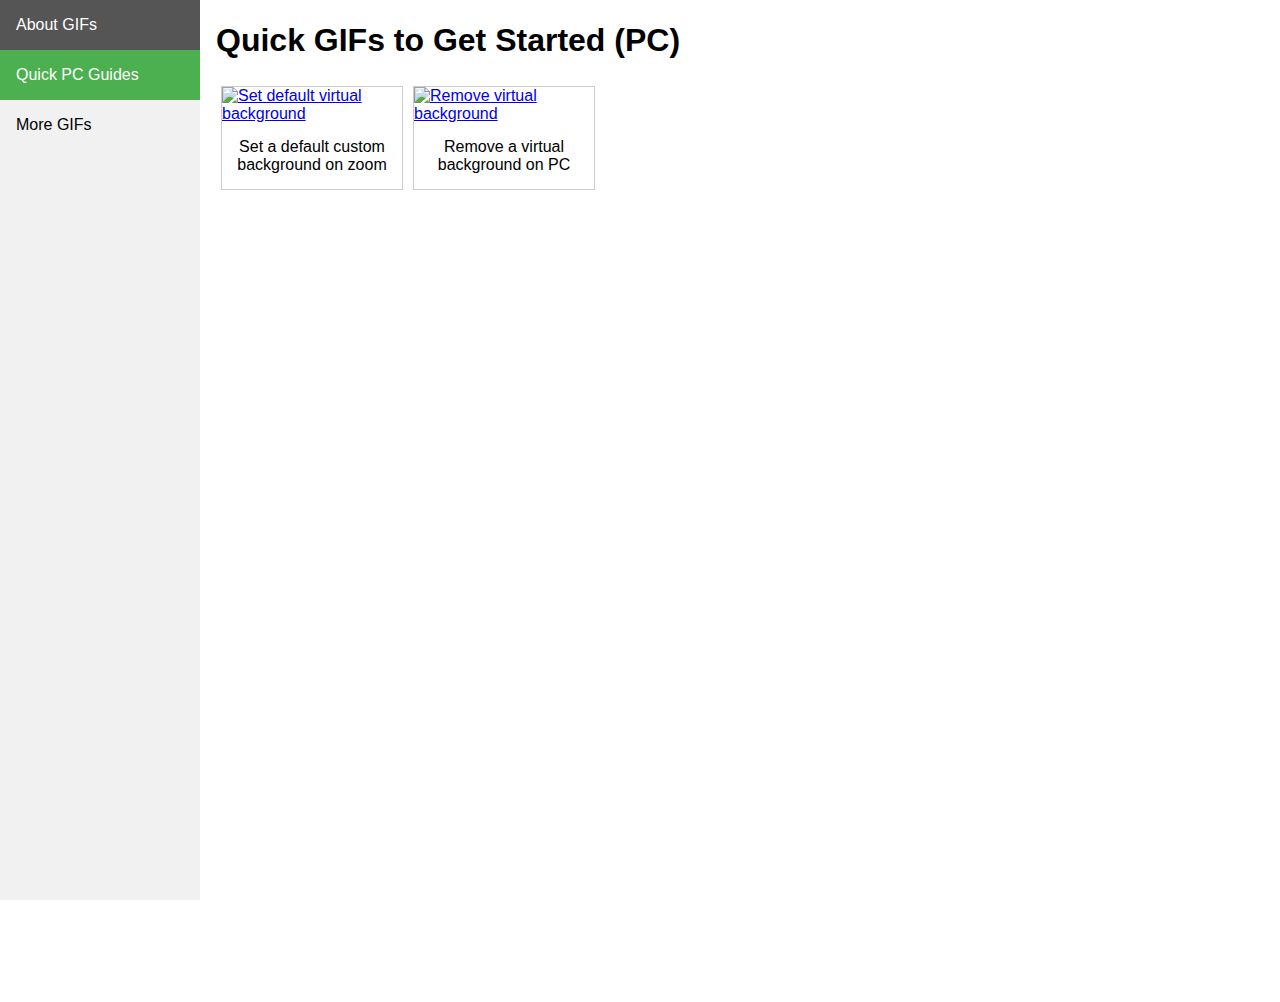
==== index.html @ 538752e0 "Add files via upload" ====
<!DOCTYPE html>
<html>
    <head>
        <title>Quick Guides</title>
        <meta name="viewport" content="width=device-width, initial-scale=1.0">
        <meta charset="utf-8">
        <link href="styles/style.css" rel="stylesheet" type="text/css">
    </head>
    <body>
        <!--Side Navigation Bar-->
        <div class="sidebar" id="mySidebar">
            <a href="about.html">About GIFs</a>
            <a class="active" href="index.html">Quick PC Guides</a>
            <a href="more.html">More GIFs</a>
        </div>

        <!--Page content begins here-->
        <div class="content">

        <h1>Quick GIFs to Get Started (PC)</h1>
        <div class="gallery">
            <a target="_blank" href="images/zoomPC/VirtualBackground1.gif">
              <img src="images/zoomPC/VirtualBackground1.gif" alt="Set default virtual background" width="640" height="360">
            </a>
            <div class="desc">Set a default custom background on zoom</div>
          </div>
          
          <div class="gallery">
            <a target="_blank" href="images/zoomPC/RemoveVirtualBackgroundPC.gif">
              <img src="images/zoomPC/RemoveVirtualBackgroundPC.gif" alt="Remove virtual background" width="640" height="360">
            </a>
            <div class="desc">Remove a virtual background on PC</div>
          </div>
          

        <!--Footer begins here-->
            <div id="footer-container">

            </div>
        </div>
    </body>
</html>
---- styles/style.css ----
body {
    margin: 0;
    font-family: "Lato", sans-serif;
  }
  
  .sidebar {
    margin: 0;
    padding: 0;
    width: 200px;
    background-color: #f1f1f1;
    position: fixed;
    height: 100%;
    overflow: auto;
  }
  
  .sidebar a {
    display: block;
    color: black;
    padding: 16px;
    text-decoration: none;
  }
   
  .sidebar a.active {
    background-color: #4CAF50;
    color: white;
  }
  
  .sidebar a:hover:not(.active) {
    background-color: #555;
    color: white;
  }
  
  div.content {
    margin-left: 200px;
    padding: 1px 16px;
    height: 1000px;
  }
  
  @media screen and (max-width: 700px) {
    .sidebar {
      width: 100%;
      height: auto;
      position: relative;
    }
    .sidebar a {float: left;}
    div.content {margin-left: 0;}
  }
  
  @media screen and (max-width: 400px) {
    .sidebar a {
      text-align: center;
      float: none;
    }
  }

  div.gallery {
    margin: 5px;
    border: 1px solid #ccc;
    float: left;
    width: 180px;
  }
  
  div.gallery:hover {
    border: 1px solid #777;
  }
  
  div.gallery img {
    width: 100%;
    height: auto;
  }
  
  div.desc {
    padding: 15px;
    text-align: center;
  }
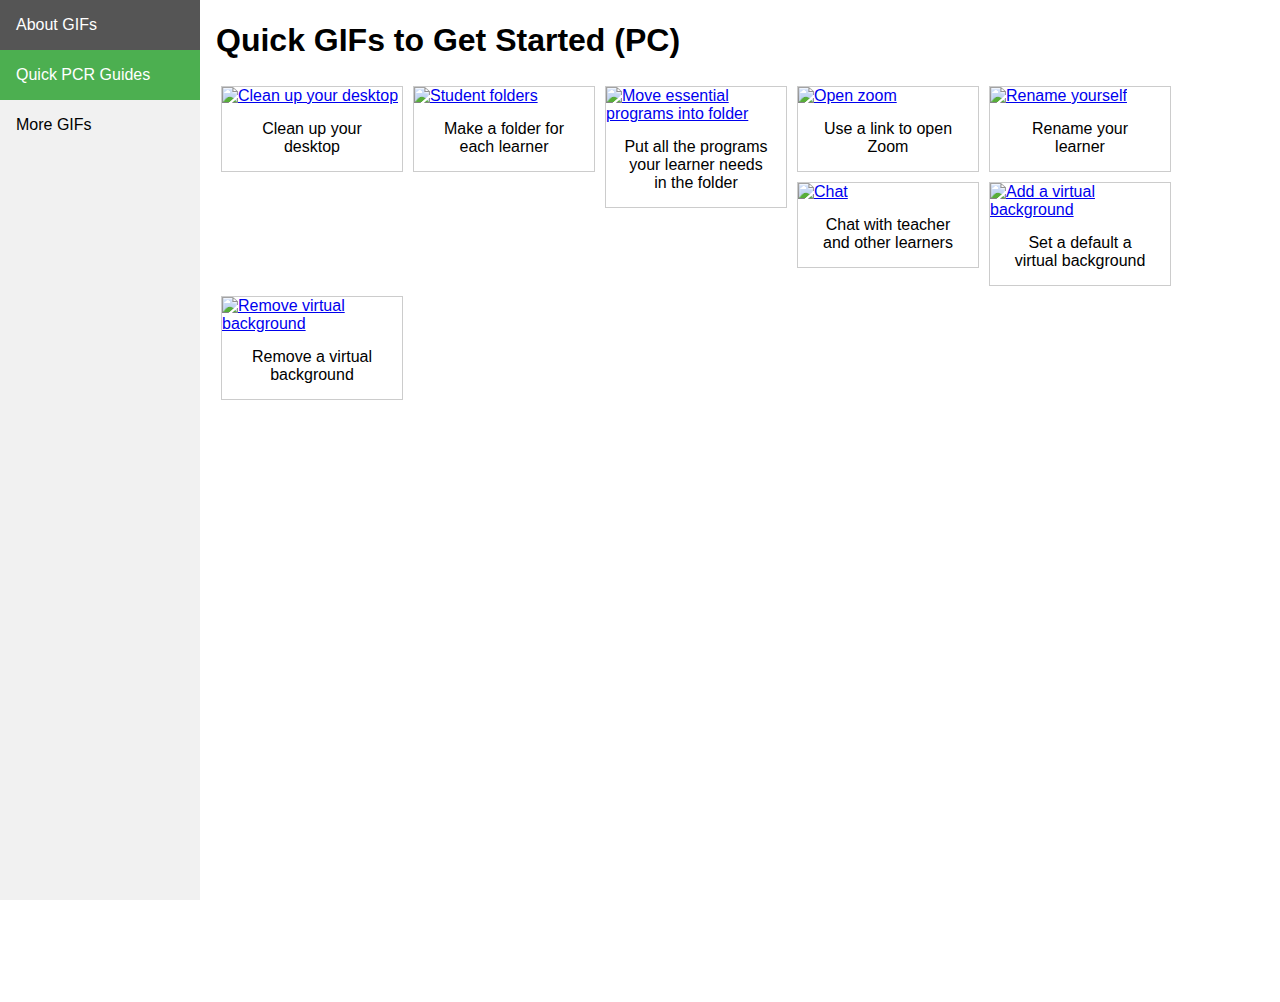
==== commit 34d174e0: "Add files via upload" ====
--- a/index.html
+++ b/index.html
@@ -10,7 +10,7 @@
         <!--Side Navigation Bar-->
         <div class="sidebar" id="mySidebar">
             <a href="about.html">About GIFs</a>
-            <a class="active" href="index.html">Quick PC Guides</a>
+            <a class="active" href="index.html">Quick PCR Guides</a>
             <a href="more.html">More GIFs</a>
         </div>
 
@@ -19,17 +19,59 @@
 
         <h1>Quick GIFs to Get Started (PC)</h1>
         <div class="gallery">
-            <a target="_blank" href="images/zoomPC/VirtualBackground1.gif">
-              <img src="images/zoomPC/VirtualBackground1.gif" alt="Set default virtual background" width="640" height="360">
+            <a target="_blank" href="images/zoomPC/cleandesktop.gif">
+              <img src="images/zoomPC/cleandesktop.gif" alt="Clean up your desktop" width="640" height="360">
             </a>
-            <div class="desc">Set a default custom background on zoom</div>
+            <div class="desc">Clean up your desktop</div>
           </div>
           
+          <div class="gallery">
+            <a target="_blank" href="images/zoomPC/Studentfolders1.gif">
+              <img src="images/zoomPC/Studentfolders1.gif" alt="Student folders" width="640" height="360">
+            </a>
+            <div class="desc">Make a folder for each learner</div>
+          </div>
+
+          <div class="gallery">
+            <a target="_blank" href="images/zoomPC/StudentFolders2.gif">
+              <img src="images/zoomPC/StudentFolders2.gif" alt="Move essential programs into folder" width="640" height="360">
+            </a>
+            <div class="desc">Put all the programs your learner needs in the folder</div>
+          </div>
+
+          <div class="gallery">
+            <a target="_blank" href="images/zoomPC/OpenFromLink.gif">
+              <img src="images/zoomPC/OpenFromLink.gif" alt="Open zoom" width="640" height="360">
+            </a>
+            <div class="desc">Use a link to open Zoom</div>
+          </div>
+
+          <div class="gallery">
+            <a target="_blank" href="images/zoomPC/Rename1.gif">
+              <img src="images/zoomPC/Rename1.gif" alt="Rename yourself" width="640" height="360">
+            </a>
+            <div class="desc">Rename your learner</div>
+          </div>
+
+          <div class="gallery">
+            <a target="_blank" href="images/zoomPC/Chat.gif">
+              <img src="images/zoomPC/Chat.gif" alt="Chat" width="640" height="360">
+            </a>
+            <div class="desc">Chat with teacher and other learners</div>
+          </div>
+
+          <div class="gallery">
+            <a target="_blank" href="images/zoomPC/VirtualBackground1.gif">
+              <img src="images/zoomPC/VirtualBackground1.gif" alt="Add a virtual background" width="640" height="360">
+            </a>
+            <div class="desc">Set a default a virtual background</div>
+          </div>
+
           <div class="gallery">
             <a target="_blank" href="images/zoomPC/RemoveVirtualBackgroundPC.gif">
               <img src="images/zoomPC/RemoveVirtualBackgroundPC.gif" alt="Remove virtual background" width="640" height="360">
             </a>
-            <div class="desc">Remove a virtual background on PC</div>
+            <div class="desc">Remove a virtual background</div>
           </div>
           
 
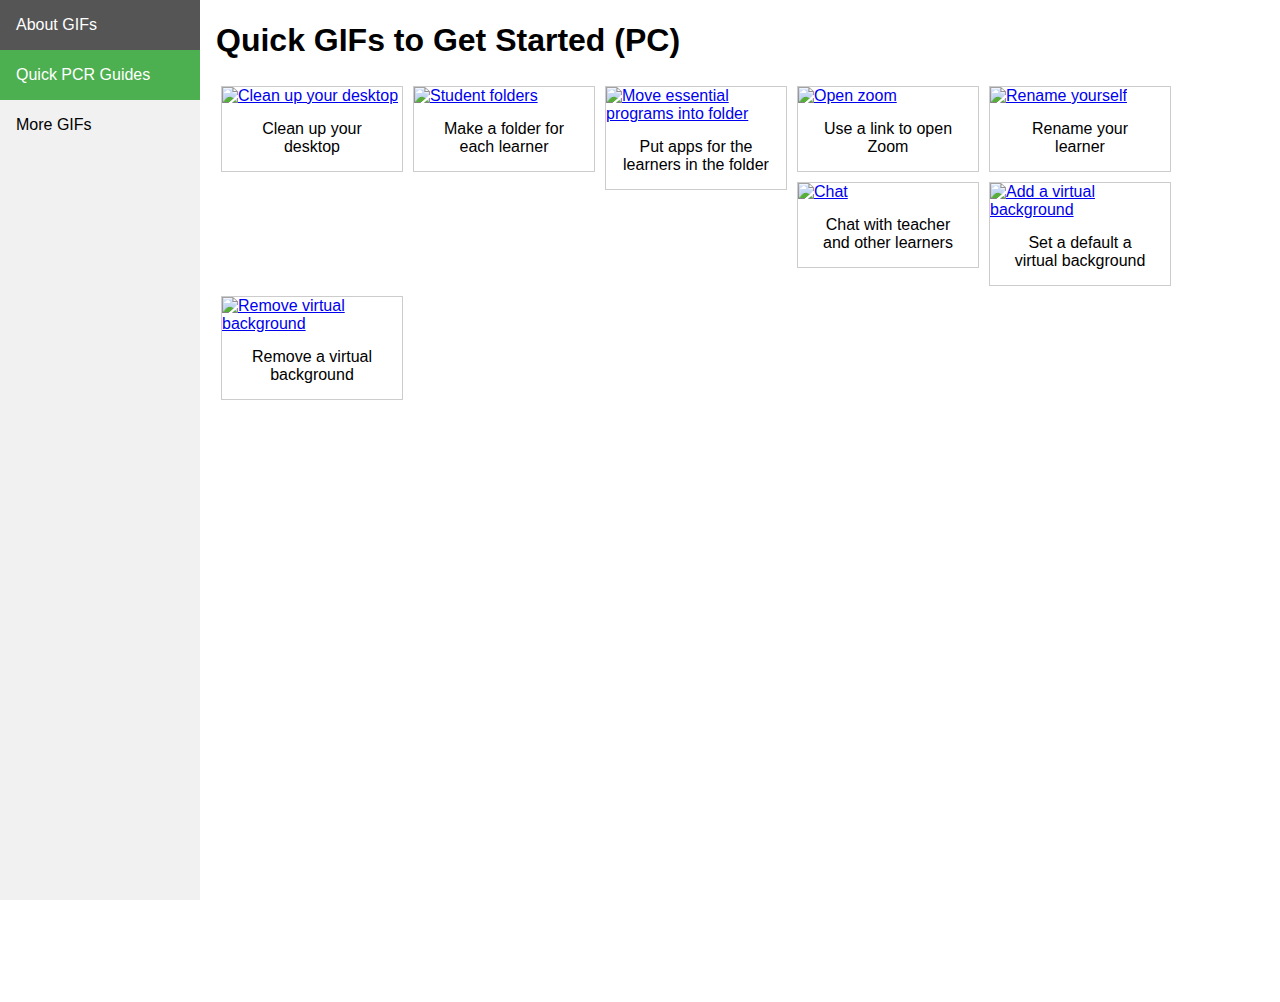
==== commit 400a6a62: "Update index.html" ====
--- a/index.html
+++ b/index.html
@@ -36,7 +36,7 @@
             <a target="_blank" href="images/zoomPC/StudentFolders2.gif">
               <img src="images/zoomPC/StudentFolders2.gif" alt="Move essential programs into folder" width="640" height="360">
             </a>
-            <div class="desc">Put all the programs your learner needs in the folder</div>
+            <div class="desc">Put apps for the learners in the folder</div>
           </div>
 
           <div class="gallery">
@@ -81,4 +81,4 @@
             </div>
         </div>
     </body>
-</html>+</html>
